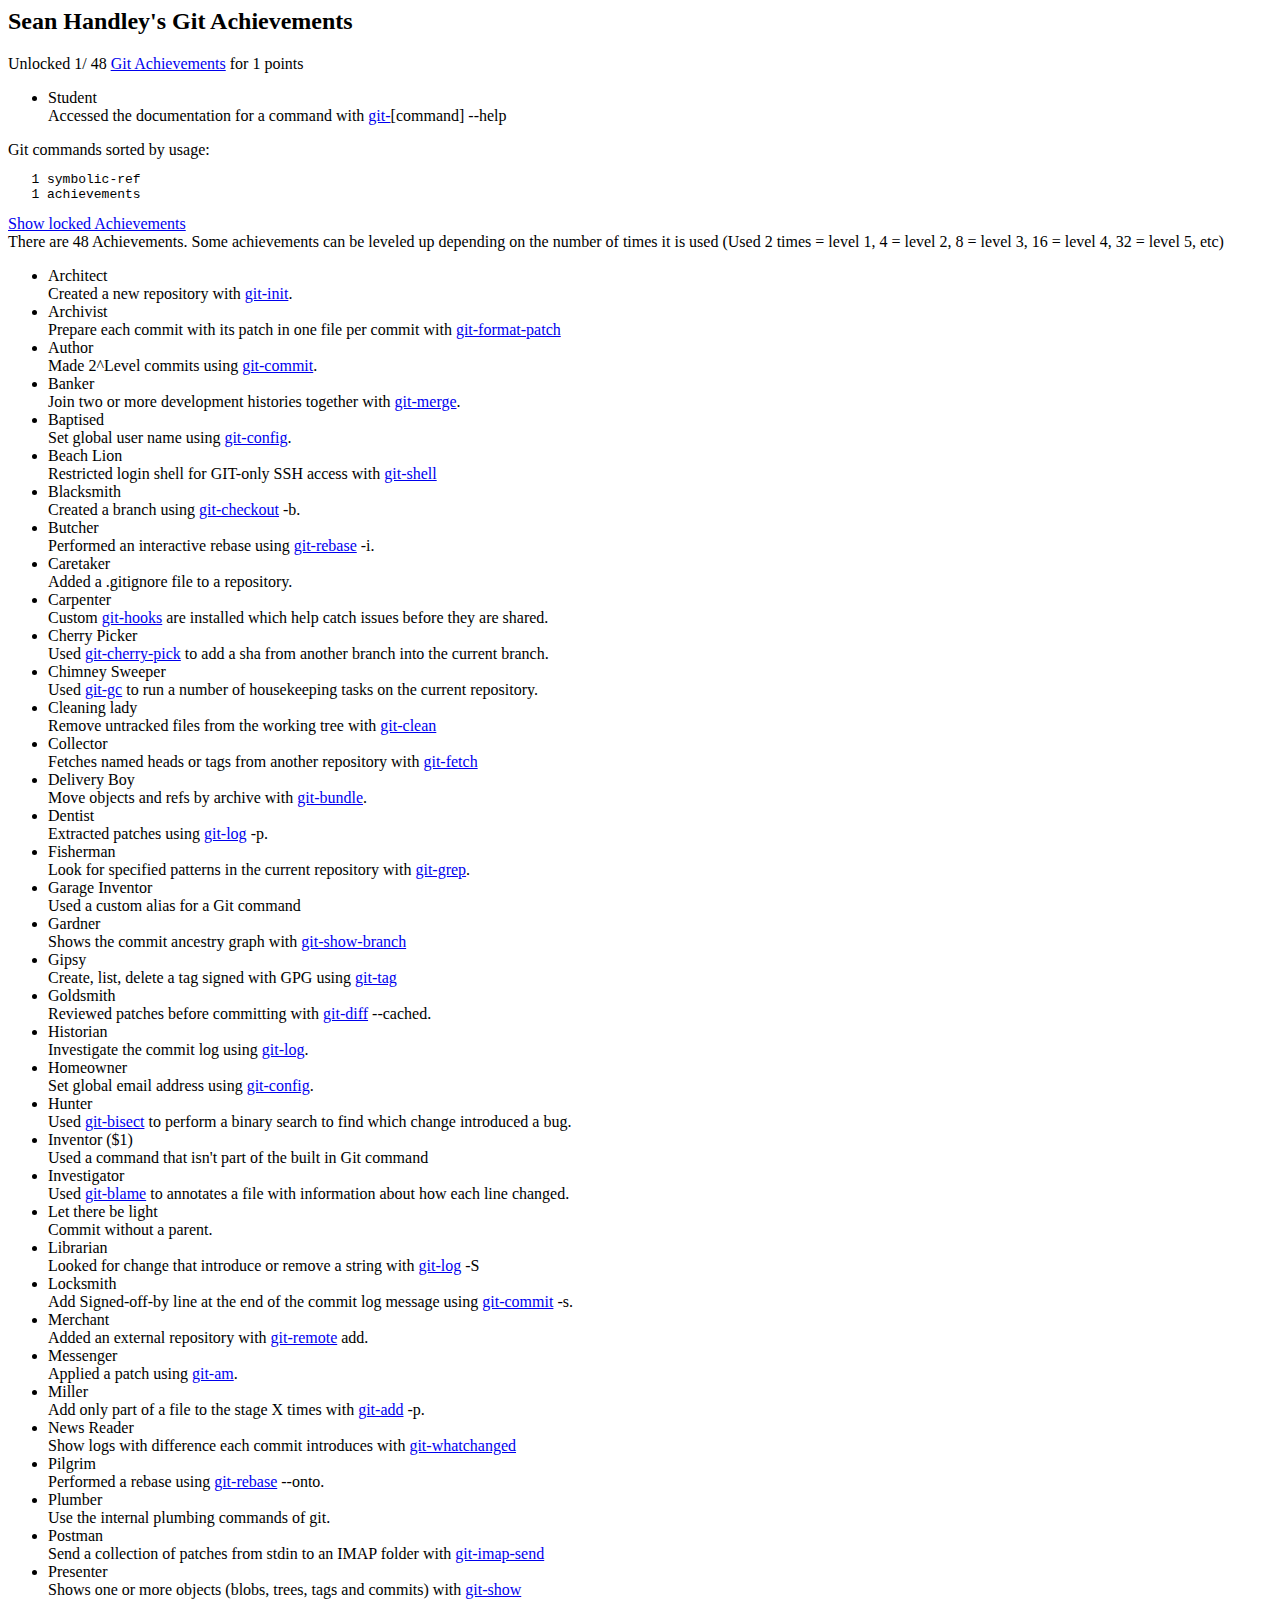
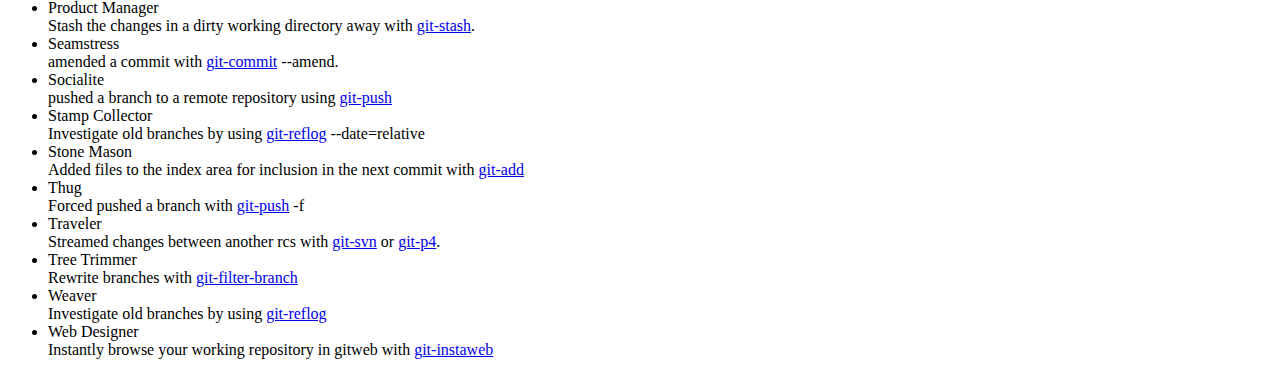
==== index.html @ 4758c809 "New achievement Student" ====
<!DOCTYPE html PUBLIC -//W3C//DTD XHTML 1.0 Transitional//EN http://www.w3.org/TR/xhtml1/DTD/xhtml1-transitional.dtd> 
<html xmlns=http://www.w3.org/1999/xhtml>
<head>
<title>Sean Handley's Git Achievements</title>
<link rel="alternate" type="application/rss+xml" title"rss feed" href="index.rss"/>
<link rel="stylesheet" type="text/css" href="style.css"/>
</head>
<body>

<h2>Sean Handley's Git Achievements</h2>
Unlocked        1/      48 <a href="http://github.com/icefox/git-achievements">Git Achievements</a> for 1 points<br>
<ul>
<li><div class="title">Student</div>  <div class="info">Accessed the documentation for a command with <a href="http://www.kernel.org/pub/software/scm/git/docs/git-.html">git-</a>[command] --help</div></li>
</ul>
Git commands sorted by usage:
<pre style="text-align: left">
   1 symbolic-ref
   1 achievements
</pre>
<script type="text/javascript">
function showLocked() {
    document.getElementById('locked').style.visibility = 'visible';
    document.getElementById('showlocked').style.visibility = 'hidden';
}
</script>
<a id="showlocked" href="javascript:showLocked()" >Show locked Achievements</a>
<div id="locked">
There are       48 Achievements. Some achievements can be leveled up depending on the number of times it is used (Used 2 times = level 1, 4 = level 2, 8 = level 3, 16 = level 4, 32 = level 5, etc)
<ul>
<li><div class="title">Architect</div><div class="info">Created a new repository with <a href="http://www.kernel.org/pub/software/scm/git/docs/git-init.html">git-init</a>.</div></li>
<li><div class="title">Archivist</div><div class="info">Prepare each commit with its patch in one file per commit with <a href="http://www.kernel.org/pub/software/scm/git/docs/git-format-patch.html">git-format-patch</a></div></li>
<li><div class="title">Author</div><div class="info">Made 2^Level commits using <a href="http://www.kernel.org/pub/software/scm/git/docs/git-commit.html">git-commit</a>.</div></li>
<li><div class="title">Banker</div><div class="info">Join two or more development histories together with <a href="http://www.kernel.org/pub/software/scm/git/docs/git-merge.html">git-merge</a>.</div></li>
<li><div class="title">Baptised</div><div class="info">Set global user name using <a href="http://www.kernel.org/pub/software/scm/git/docs/git-config.html">git-config</a>.</div></li>
<li><div class="title">Beach Lion</div><div class="info">Restricted login shell for GIT-only SSH access with <a href="http://www.kernel.org/pub/software/scm/git/docs/git-shell.html">git-shell</a></div></li>
<li><div class="title">Blacksmith</div><div class="info">Created a branch using <a href="http://www.kernel.org/pub/software/scm/git/docs/git-checkout.html">git-checkout</a> -b.</div></li>
<li><div class="title">Butcher</div><div class="info">Performed an interactive rebase using <a href="http://www.kernel.org/pub/software/scm/git/docs/git-rebase.html">git-rebase</a> -i.</div></li>
<li><div class="title">Caretaker</div><div class="info">Added a .gitignore file to a repository.</div></li>
<li><div class="title">Carpenter</div><div class="info">Custom <a href="http://www.kernel.org/pub/software/scm/git/docs/githooks.html">git-hooks</a> are installed which help catch issues before they are shared.</div></li>
<li><div class="title">Cherry Picker</div><div class="info">Used <a href="http://www.kernel.org/pub/software/scm/git/docs/git-cherry-pick.html">git-cherry-pick</a> to add a sha from another branch into the current branch.</div></li>
<li><div class="title">Chimney Sweeper</div><div class="info">Used <a href="http://www.kernel.org/pub/software/scm/git/docs/git-gc.html">git-gc</a> to run a number of housekeeping tasks on the current repository.</div></li>
<li><div class="title">Cleaning lady</div><div class="info">Remove untracked files from the working tree with <a href="http://www.kernel.org/pub/software/scm/git/docs/git-clean.html">git-clean</a></div></li>
<li><div class="title">Collector</div><div class="info">Fetches named heads or tags from another repository with <a href="http://www.kernel.org/pub/software/scm/git/docs/git-fetch.html">git-fetch</a></div></li>
<li><div class="title">Delivery Boy</div><div class="info">Move objects and refs by archive with <a href="http://www.kernel.org/pub/software/scm/git/docs/git-bundle.html">git-bundle</a>.</div></li>
<li><div class="title">Dentist</div><div class="info">Extracted patches using <a href="http://www.kernel.org/pub/software/scm/git/docs/git-log.html">git-log</a> -p.</div></li>
<li><div class="title">Fisherman</div><div class="info">Look for specified patterns in the current repository with <a href="http://www.kernel.org/pub/software/scm/git/docs/git-grep.html">git-grep</a>.</div></li>
<li><div class="title">Garage Inventor</div><div class="info">Used a custom alias for a Git command</div></li>
<li><div class="title">Gardner</div><div class="info">Shows the commit ancestry graph with <a href="http://www.kernel.org/pub/software/scm/git/docs/git-show-branch.html">git-show-branch</a></div></li>
<li><div class="title">Gipsy</div><div class="info">Create, list, delete a tag signed with GPG using <a href="http://www.kernel.org/pub/software/scm/git/docs/git-tag.html">git-tag</a></div></li>
<li><div class="title">Goldsmith</div><div class="info">Reviewed patches before committing with <a href="http://www.kernel.org/pub/software/scm/git/docs/git-diff.html">git-diff</a> --cached.</div></li>
<li><div class="title">Historian</div><div class="info">Investigate the commit log using <a href="http://www.kernel.org/pub/software/scm/git/docs/git-log.html">git-log</a>.</div></li>
<li><div class="title">Homeowner</div><div class="info">Set global email address using <a href="http://www.kernel.org/pub/software/scm/git/docs/git-config.html">git-config</a>.</div></li>
<li><div class="title">Hunter</div><div class="info">Used <a href="http://www.kernel.org/pub/software/scm/git/docs/git-bisect.html">git-bisect</a> to perform a binary search to find which change introduced a bug.</div></li>
<li><div class="title">Inventor ($1)</div><div class="info">Used a command that isn't part of the built in Git command</div></li>
<li><div class="title">Investigator</div><div class="info">Used <a href="http://www.kernel.org/pub/software/scm/git/docs/git-blame.html">git-blame</a> to annotates a file with information about how each line changed.</div></li>
<li><div class="title">Let there be light</div><div class="info">Commit without a parent.</div></li>
<li><div class="title">Librarian</div><div class="info">Looked for change that introduce or remove a string with <a href="http://www.kernel.org/pub/software/scm/git/docs/git-log.html">git-log</a> -S</div></li>
<li><div class="title">Locksmith</div><div class="info">Add Signed-off-by line at the end of the commit log message using <a href="http://www.kernel.org/pub/software/scm/git/docs/git-commit.html">git-commit</a> -s.</div></li>
<li><div class="title">Merchant</div><div class="info">Added an external repository with <a href="http://www.kernel.org/pub/software/scm/git/docs/git-remote.html">git-remote</a> add.</div></li>
<li><div class="title">Messenger</div><div class="info">Applied a patch using <a href="http://www.kernel.org/pub/software/scm/git/docs/git-am.html">git-am</a>.</div></li>
<li><div class="title">Miller</div><div class="info">Add only part of a file to the stage X times with <a href="http://www.kernel.org/pub/software/scm/git/docs/git-add.html">git-add</a> -p.</div></li>
<li><div class="title">News Reader</div><div class="info">Show logs with difference each commit introduces with <a href="http://www.kernel.org/pub/software/scm/git/docs/git-whatchanged.html">git-whatchanged</a></div></li>
<li><div class="title">Pilgrim</div><div class="info">Performed a rebase using <a href="http://www.kernel.org/pub/software/scm/git/docs/git-rebase.html">git-rebase</a> --onto.</div></li>
<li><div class="title">Plumber</div><div class="info">Use the internal plumbing commands of git.</div></li>
<li><div class="title">Postman</div><div class="info">Send a collection of patches from stdin to an IMAP folder with <a href="http://www.kernel.org/pub/software/scm/git/docs/git-imap-send.html">git-imap-send</a></div></li>
<li><div class="title">Presenter</div><div class="info">Shows one or more objects (blobs, trees, tags and commits) with <a href="http://www.kernel.org/pub/software/scm/git/docs/git-show.html">git-show</a></div></li>
<li><div class="title">Product Manager</div><div class="info">Stash the changes in a dirty working directory away with <a href="http://www.kernel.org/pub/software/scm/git/docs/git-stash.html">git-stash</a>.</div></li>
<li><div class="title">Seamstress</div><div class="info">amended a commit with <a href="http://www.kernel.org/pub/software/scm/git/docs/git-commit.html">git-commit</a> --amend.</div></li>
<li><div class="title">Socialite</div><div class="info">pushed a branch to a remote repository using <a href="http://www.kernel.org/pub/software/scm/git/docs/git-push.html">git-push</a></div></li>
<li><div class="title">Stamp Collector</div><div class="info">Investigate old branches by using <a href="http://www.kernel.org/pub/software/scm/git/docs/git-reflog.html">git-reflog</a> --date=relative</div></li>
<li><div class="title">Stone Mason</div><div class="info">Added files to the index area for inclusion in the next commit with <a href="http://www.kernel.org/pub/software/scm/git/docs/git-add.html">git-add</a></div></li>
<li><div class="title">Thug</div><div class="info">Forced pushed a branch with <a href="http://www.kernel.org/pub/software/scm/git/docs/git-push.html">git-push</a> -f</div></li>
<li><div class="title">Traveler</div><div class="info">Streamed changes between another rcs with <a href="http://www.kernel.org/pub/software/scm/git/docs/git-svn.html">git-svn</a> or <a href="http://www.kernel.org/pub/software/scm/git/docs/git-p4.html">git-p4</a>.</div></li>
<li><div class="title">Tree Trimmer</div><div class="info">Rewrite branches with <a href="http://www.kernel.org/pub/software/scm/git/docs/git-filter-branch.html">git-filter-branch</a></div></li>
<li><div class="title">Weaver</div><div class="info">Investigate old branches by using <a href="http://www.kernel.org/pub/software/scm/git/docs/git-reflog.html">git-reflog</a></div></li>
<li><div class="title">Web Designer</div><div class="info">Instantly browse your working repository in gitweb with <a href="http://www.kernel.org/pub/software/scm/git/docs/git-instaweb.html">git-instaweb</a></div></li>
</ul></div>
</body></html>
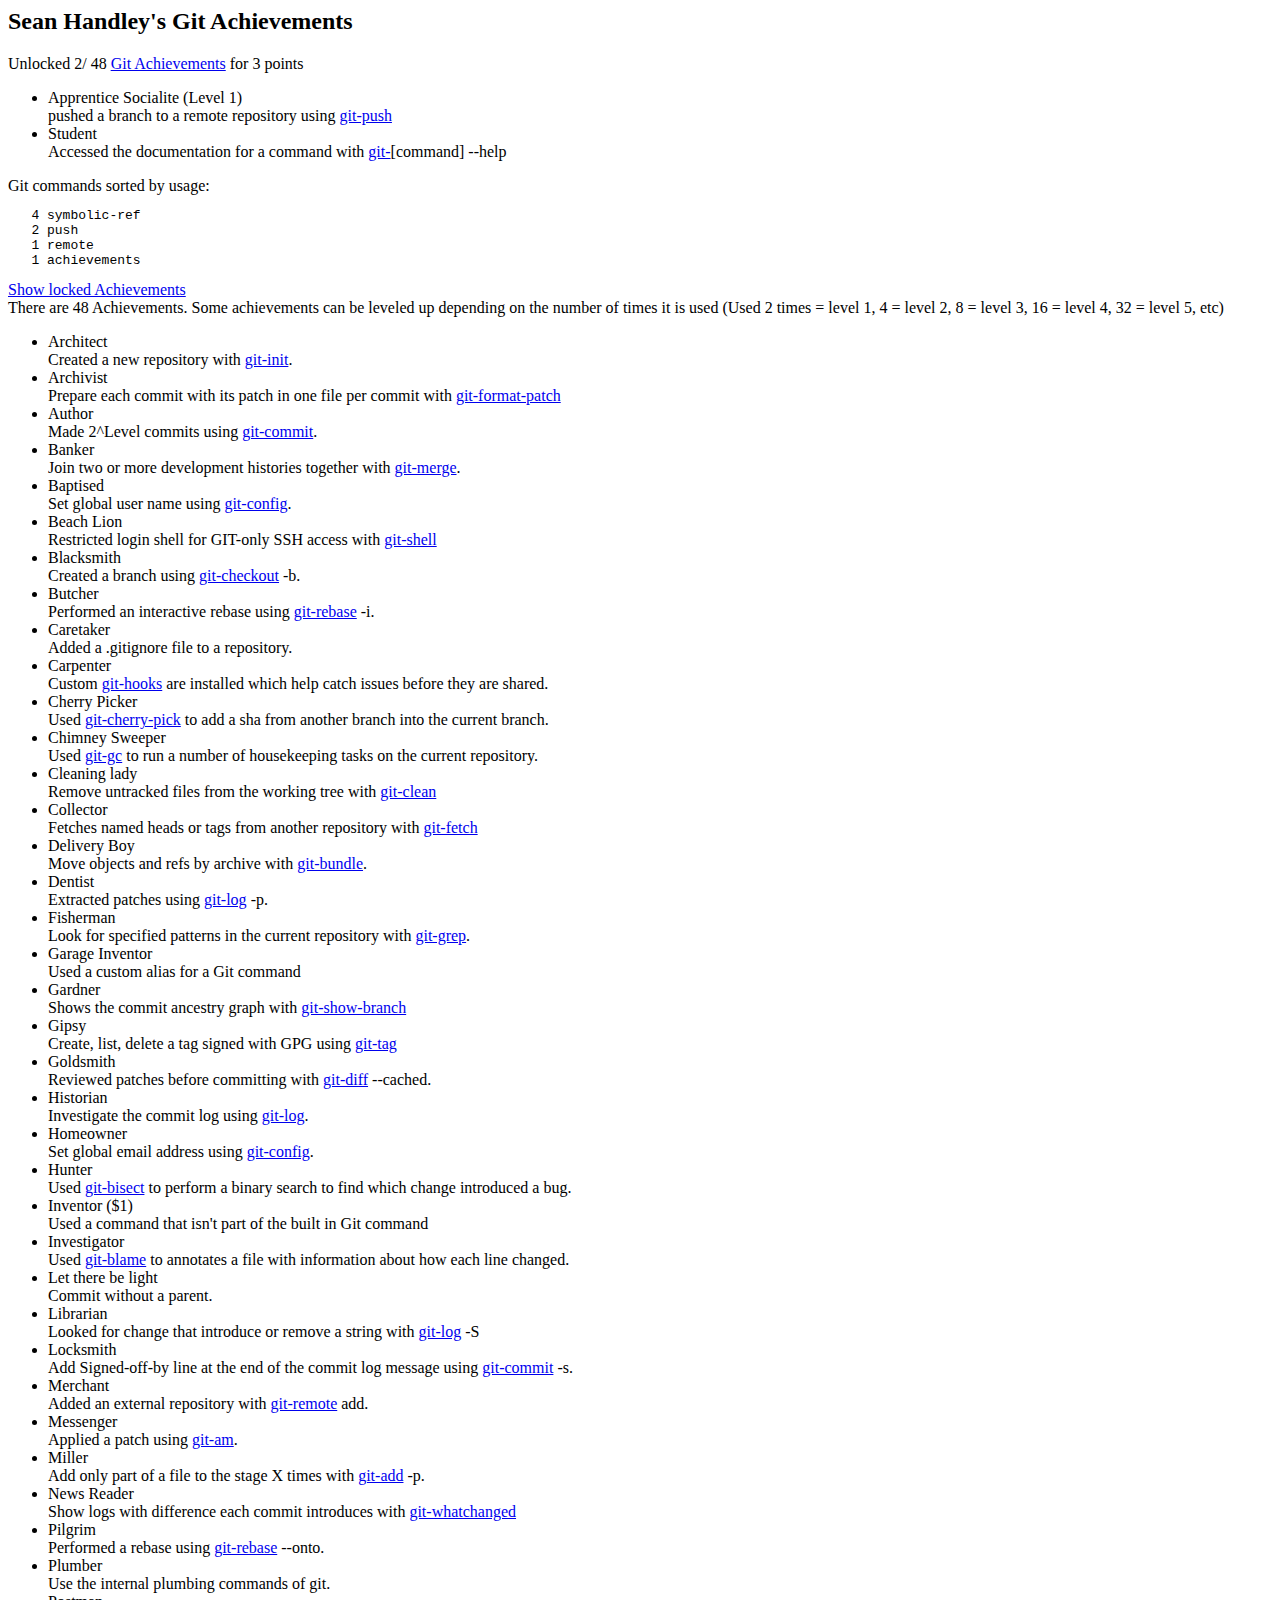
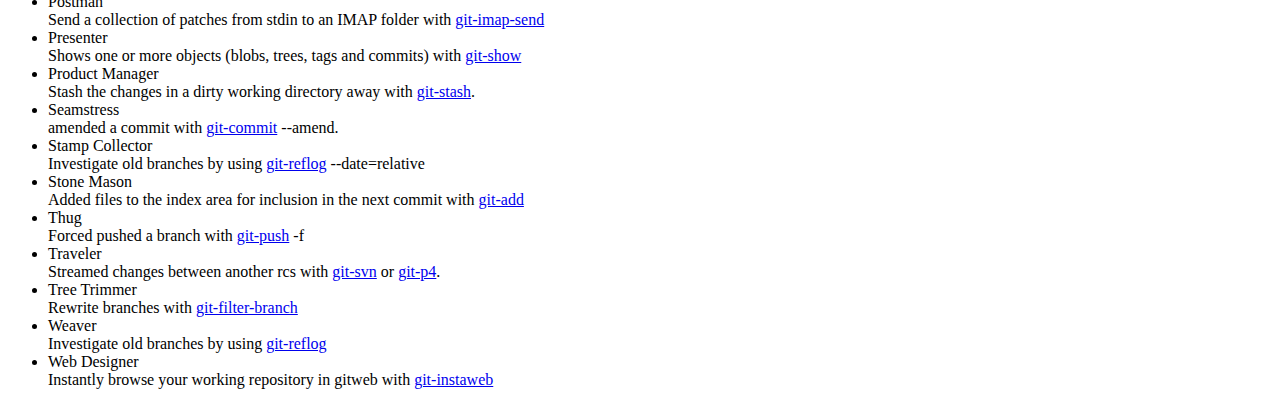
==== commit 283ea959: "New achievement Apprentice Socialite (Level 1)" ====
--- a/index.html
+++ b/index.html
@@ -9,13 +9,16 @@
 <body>
 
 <h2>Sean Handley's Git Achievements</h2>
-Unlocked        1/      48 <a href="http://github.com/icefox/git-achievements">Git Achievements</a> for 1 points<br>
+Unlocked        2/      48 <a href="http://github.com/icefox/git-achievements">Git Achievements</a> for 3 points<br>
 <ul>
+<li><div class="title">Apprentice Socialite (Level 1)</div>  <div class="info">pushed a branch to a remote repository using <a href="http://www.kernel.org/pub/software/scm/git/docs/git-push.html">git-push</a></div></li>
 <li><div class="title">Student</div>  <div class="info">Accessed the documentation for a command with <a href="http://www.kernel.org/pub/software/scm/git/docs/git-.html">git-</a>[command] --help</div></li>
 </ul>
 Git commands sorted by usage:
 <pre style="text-align: left">
-   1 symbolic-ref
+   4 symbolic-ref
+   2 push
+   1 remote
    1 achievements
 </pre>
 <script type="text/javascript">
@@ -67,7 +70,6 @@
 <li><div class="title">Presenter</div><div class="info">Shows one or more objects (blobs, trees, tags and commits) with <a href="http://www.kernel.org/pub/software/scm/git/docs/git-show.html">git-show</a></div></li>
 <li><div class="title">Product Manager</div><div class="info">Stash the changes in a dirty working directory away with <a href="http://www.kernel.org/pub/software/scm/git/docs/git-stash.html">git-stash</a>.</div></li>
 <li><div class="title">Seamstress</div><div class="info">amended a commit with <a href="http://www.kernel.org/pub/software/scm/git/docs/git-commit.html">git-commit</a> --amend.</div></li>
-<li><div class="title">Socialite</div><div class="info">pushed a branch to a remote repository using <a href="http://www.kernel.org/pub/software/scm/git/docs/git-push.html">git-push</a></div></li>
 <li><div class="title">Stamp Collector</div><div class="info">Investigate old branches by using <a href="http://www.kernel.org/pub/software/scm/git/docs/git-reflog.html">git-reflog</a> --date=relative</div></li>
 <li><div class="title">Stone Mason</div><div class="info">Added files to the index area for inclusion in the next commit with <a href="http://www.kernel.org/pub/software/scm/git/docs/git-add.html">git-add</a></div></li>
 <li><div class="title">Thug</div><div class="info">Forced pushed a branch with <a href="http://www.kernel.org/pub/software/scm/git/docs/git-push.html">git-push</a> -f</div></li>
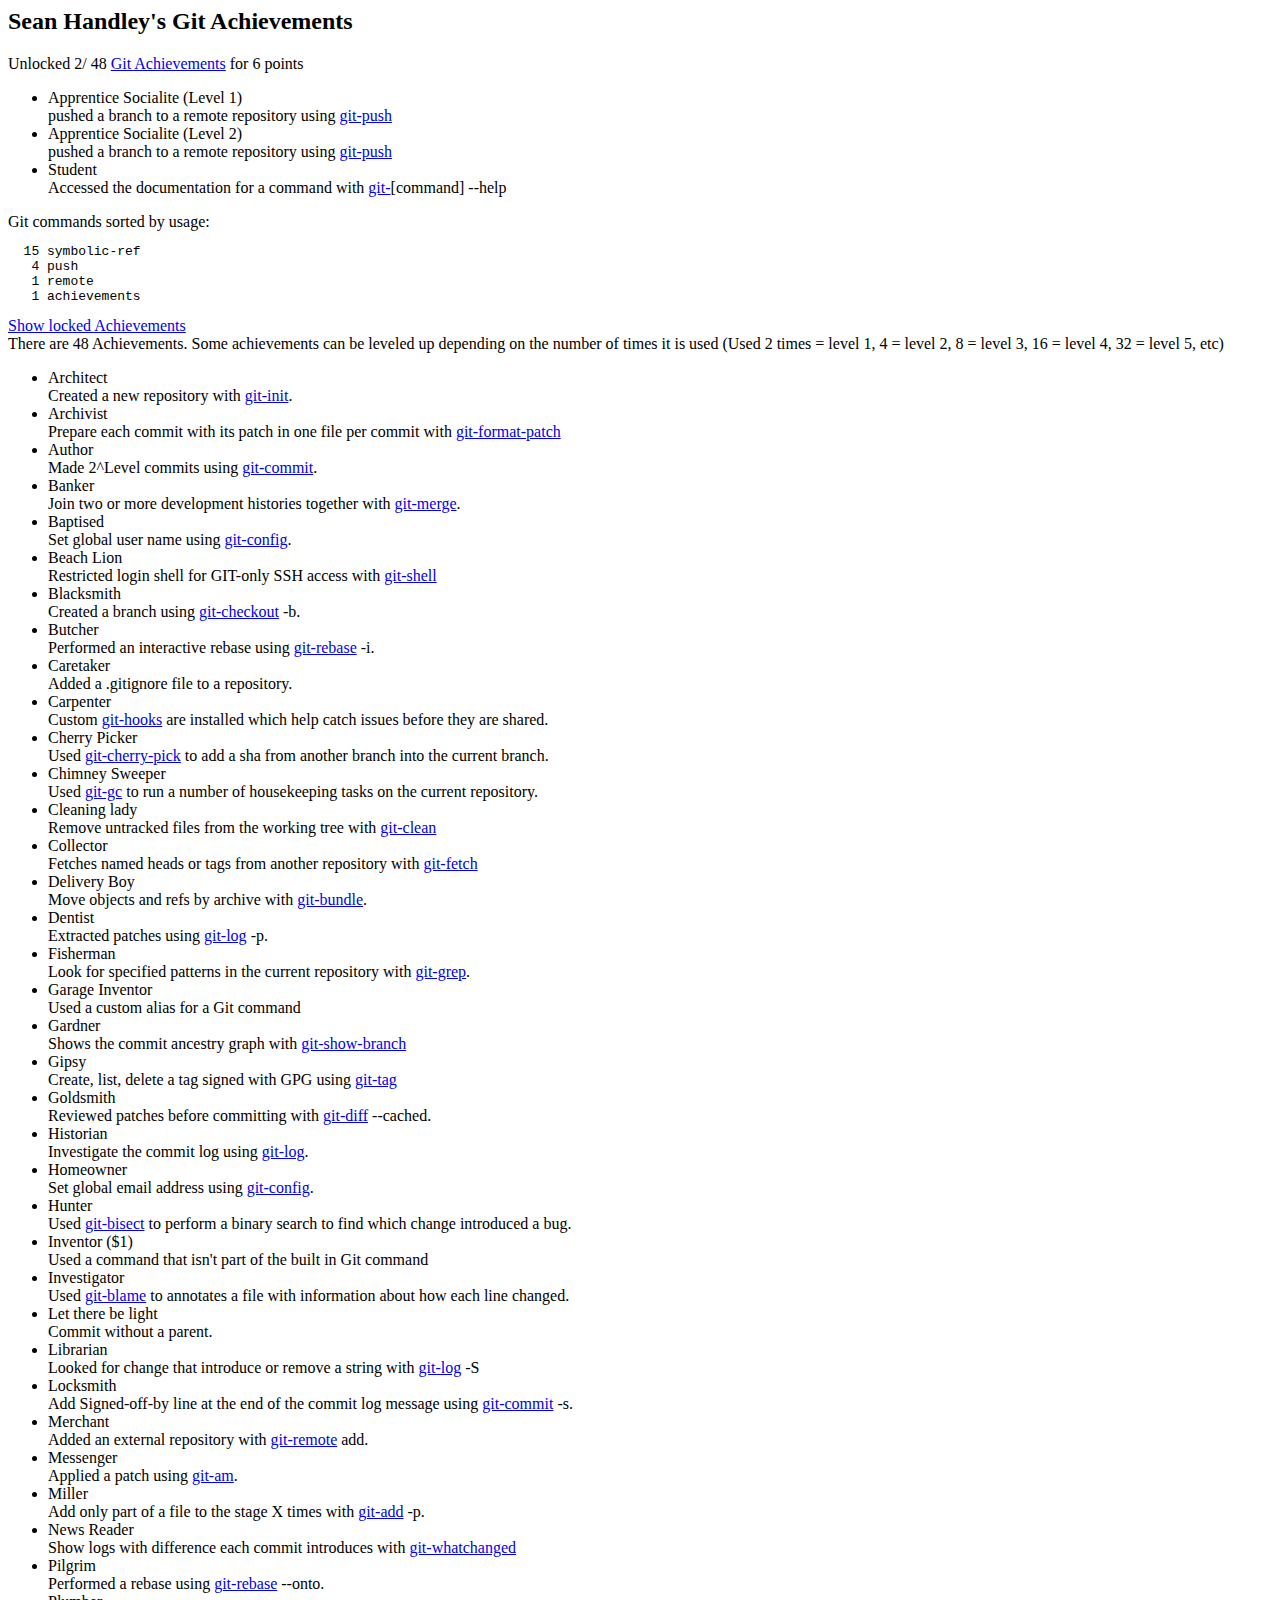
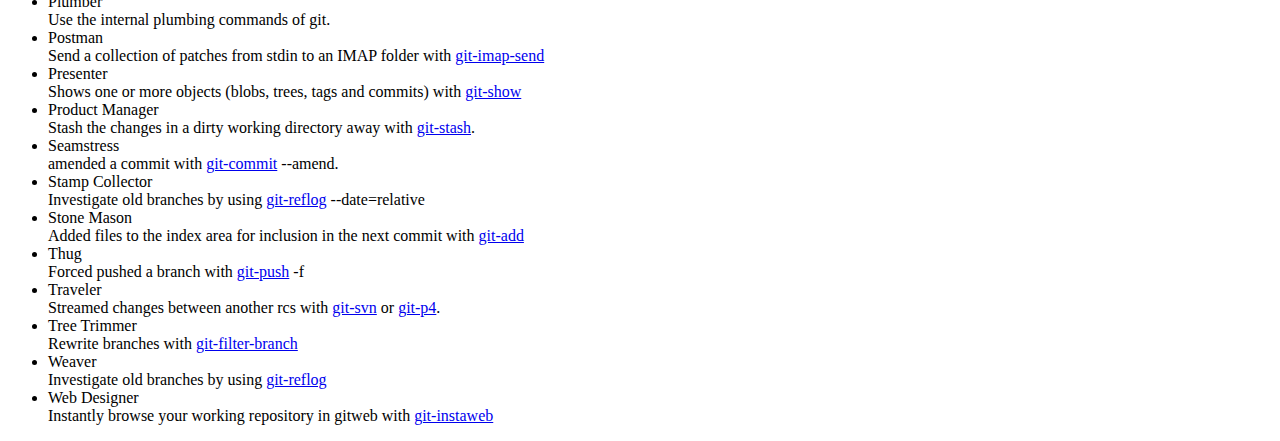
==== commit dda23f57: "New achievement Apprentice Socialite (Level 2)" ====
--- a/index.html
+++ b/index.html
@@ -9,15 +9,16 @@
 <body>
 
 <h2>Sean Handley's Git Achievements</h2>
-Unlocked        2/      48 <a href="http://github.com/icefox/git-achievements">Git Achievements</a> for 3 points<br>
+Unlocked        2/      48 <a href="http://github.com/icefox/git-achievements">Git Achievements</a> for 6 points<br>
 <ul>
 <li><div class="title">Apprentice Socialite (Level 1)</div>  <div class="info">pushed a branch to a remote repository using <a href="http://www.kernel.org/pub/software/scm/git/docs/git-push.html">git-push</a></div></li>
+<li><div class="title">Apprentice Socialite (Level 2)</div>  <div class="info">pushed a branch to a remote repository using <a href="http://www.kernel.org/pub/software/scm/git/docs/git-push.html">git-push</a></div></li>
 <li><div class="title">Student</div>  <div class="info">Accessed the documentation for a command with <a href="http://www.kernel.org/pub/software/scm/git/docs/git-.html">git-</a>[command] --help</div></li>
 </ul>
 Git commands sorted by usage:
 <pre style="text-align: left">
-   4 symbolic-ref
-   2 push
+  15 symbolic-ref
+   4 push
    1 remote
    1 achievements
 </pre>
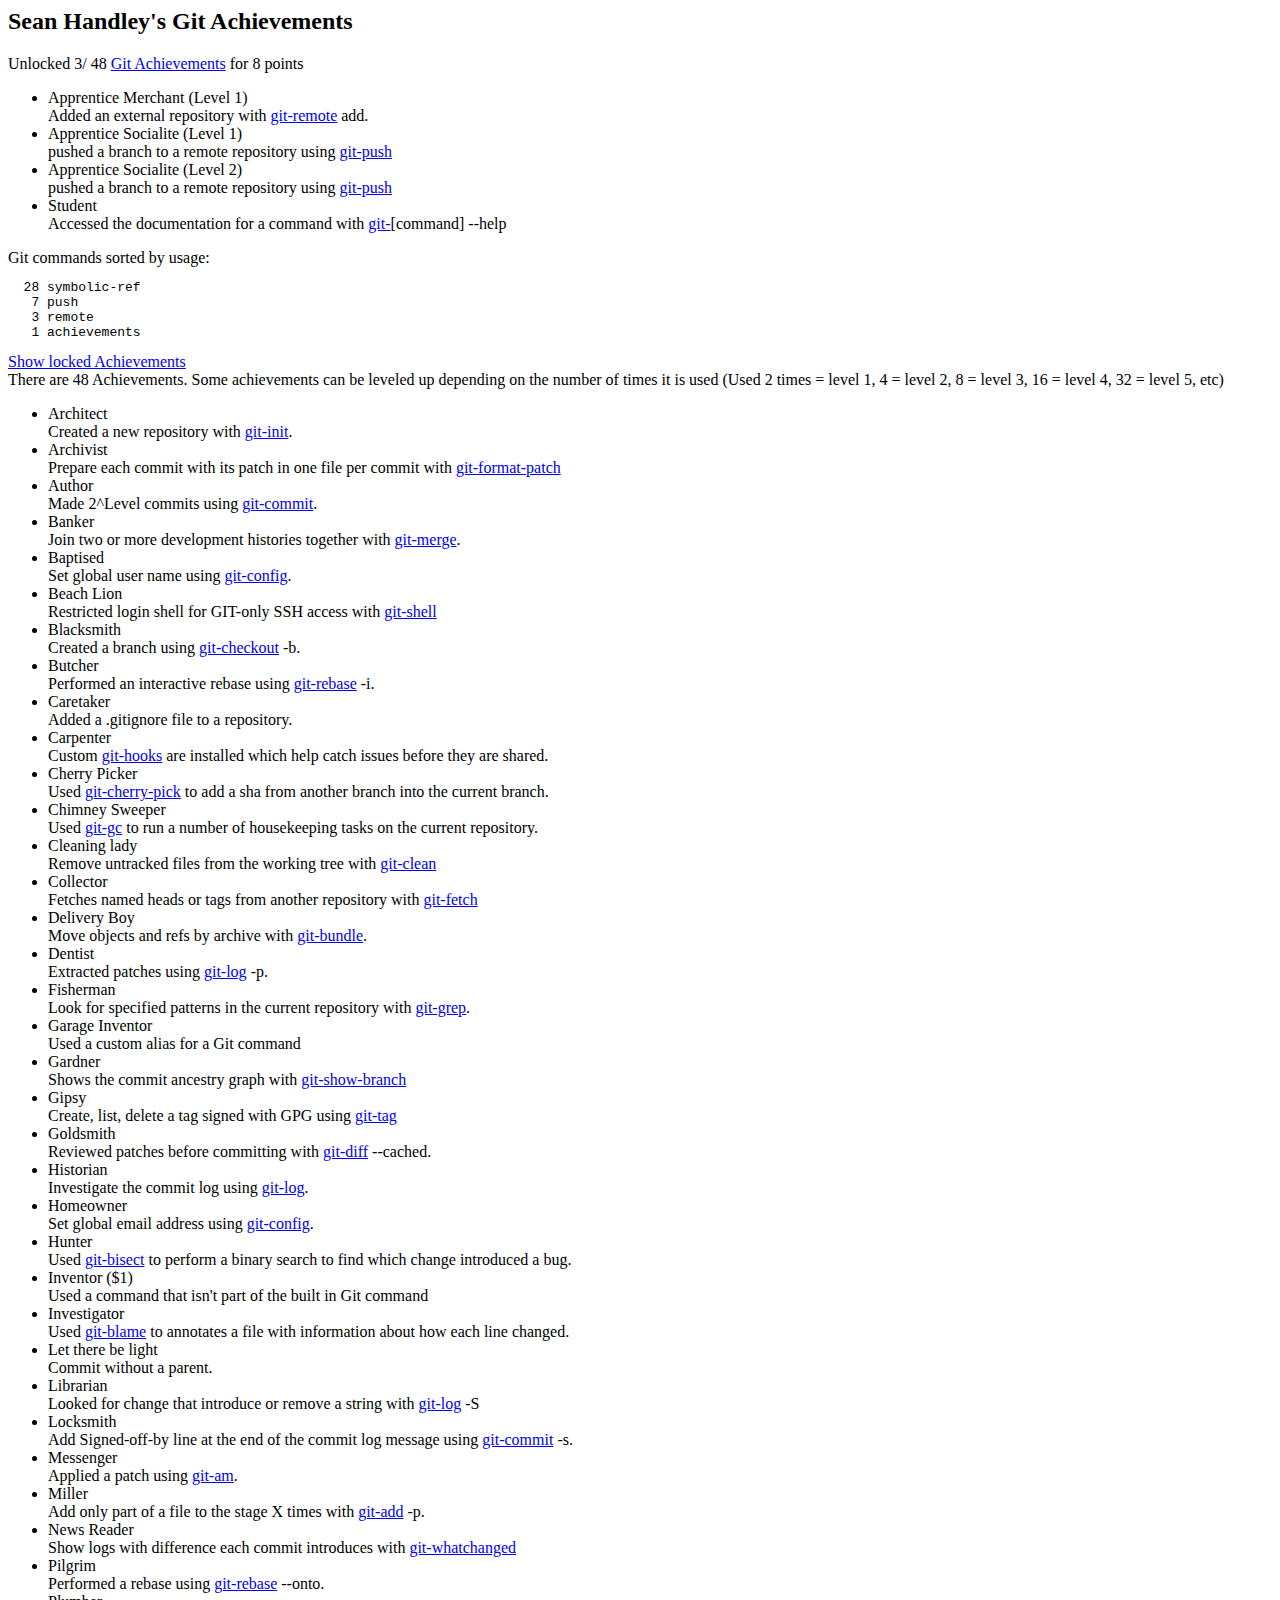
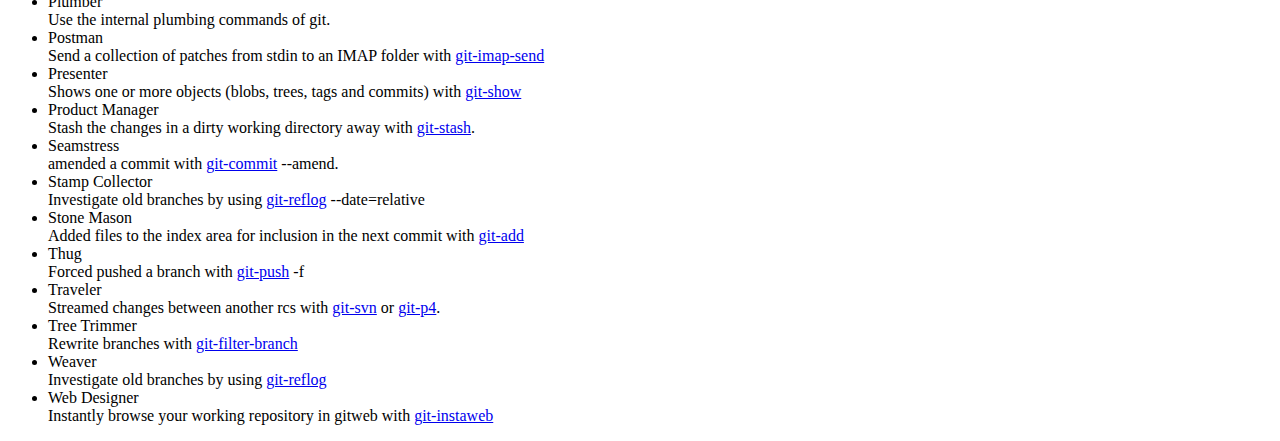
==== commit d855a5ba: "New achievement Apprentice Merchant (Level 1)" ====
--- a/index.html
+++ b/index.html
@@ -9,17 +9,18 @@
 <body>
 
 <h2>Sean Handley's Git Achievements</h2>
-Unlocked        2/      48 <a href="http://github.com/icefox/git-achievements">Git Achievements</a> for 6 points<br>
+Unlocked        3/      48 <a href="http://github.com/icefox/git-achievements">Git Achievements</a> for 8 points<br>
 <ul>
+<li><div class="title">Apprentice Merchant (Level 1)</div>  <div class="info">Added an external repository with <a href="http://www.kernel.org/pub/software/scm/git/docs/git-remote.html">git-remote</a> add.</div></li>
 <li><div class="title">Apprentice Socialite (Level 1)</div>  <div class="info">pushed a branch to a remote repository using <a href="http://www.kernel.org/pub/software/scm/git/docs/git-push.html">git-push</a></div></li>
 <li><div class="title">Apprentice Socialite (Level 2)</div>  <div class="info">pushed a branch to a remote repository using <a href="http://www.kernel.org/pub/software/scm/git/docs/git-push.html">git-push</a></div></li>
 <li><div class="title">Student</div>  <div class="info">Accessed the documentation for a command with <a href="http://www.kernel.org/pub/software/scm/git/docs/git-.html">git-</a>[command] --help</div></li>
 </ul>
 Git commands sorted by usage:
 <pre style="text-align: left">
-  15 symbolic-ref
-   4 push
-   1 remote
+  28 symbolic-ref
+   7 push
+   3 remote
    1 achievements
 </pre>
 <script type="text/javascript">
@@ -61,7 +62,6 @@
 <li><div class="title">Let there be light</div><div class="info">Commit without a parent.</div></li>
 <li><div class="title">Librarian</div><div class="info">Looked for change that introduce or remove a string with <a href="http://www.kernel.org/pub/software/scm/git/docs/git-log.html">git-log</a> -S</div></li>
 <li><div class="title">Locksmith</div><div class="info">Add Signed-off-by line at the end of the commit log message using <a href="http://www.kernel.org/pub/software/scm/git/docs/git-commit.html">git-commit</a> -s.</div></li>
-<li><div class="title">Merchant</div><div class="info">Added an external repository with <a href="http://www.kernel.org/pub/software/scm/git/docs/git-remote.html">git-remote</a> add.</div></li>
 <li><div class="title">Messenger</div><div class="info">Applied a patch using <a href="http://www.kernel.org/pub/software/scm/git/docs/git-am.html">git-am</a>.</div></li>
 <li><div class="title">Miller</div><div class="info">Add only part of a file to the stage X times with <a href="http://www.kernel.org/pub/software/scm/git/docs/git-add.html">git-add</a> -p.</div></li>
 <li><div class="title">News Reader</div><div class="info">Show logs with difference each commit introduces with <a href="http://www.kernel.org/pub/software/scm/git/docs/git-whatchanged.html">git-whatchanged</a></div></li>
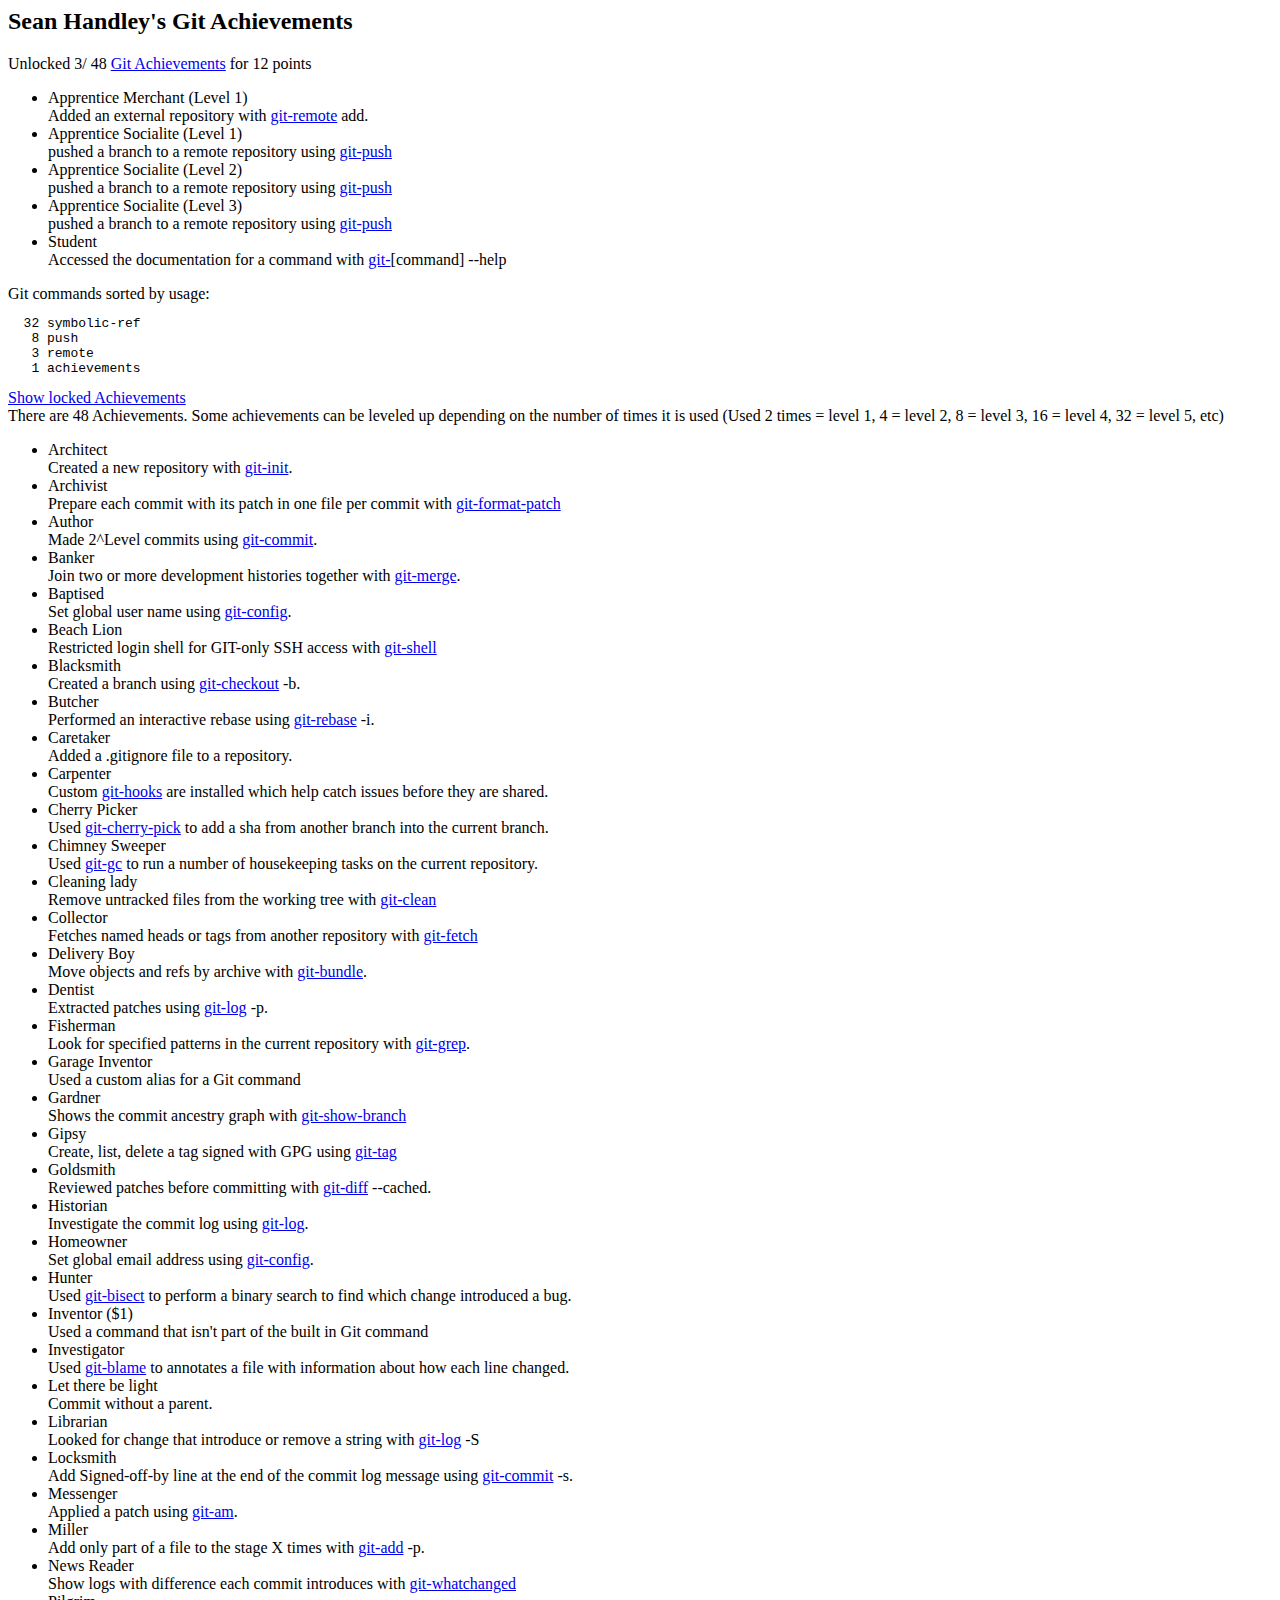
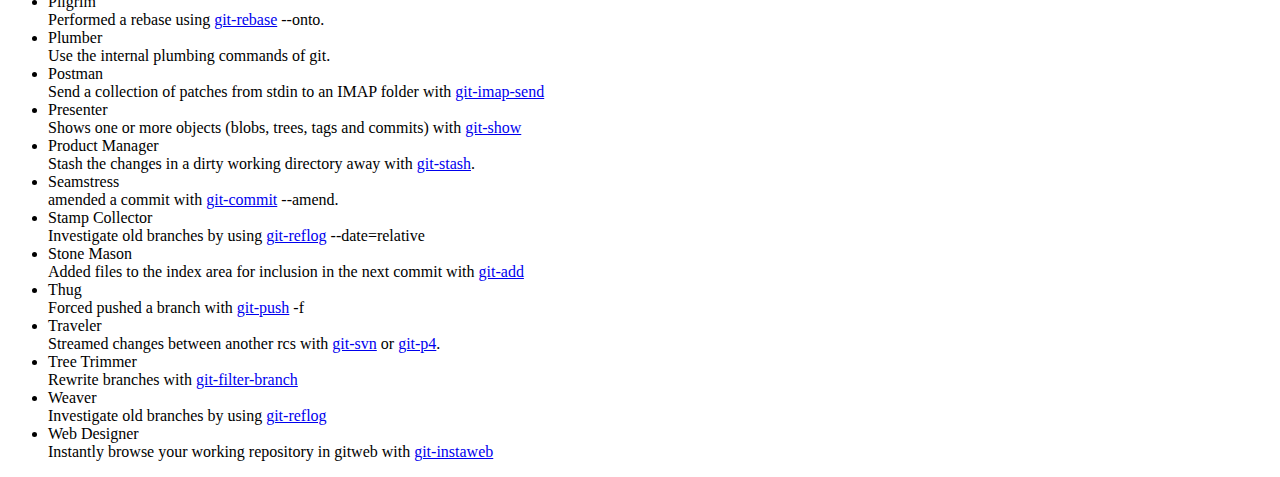
==== commit 9e7aa54b: "New achievement Apprentice Socialite (Level 3)" ====
--- a/index.html
+++ b/index.html
@@ -9,17 +9,18 @@
 <body>
 
 <h2>Sean Handley's Git Achievements</h2>
-Unlocked        3/      48 <a href="http://github.com/icefox/git-achievements">Git Achievements</a> for 8 points<br>
+Unlocked        3/      48 <a href="http://github.com/icefox/git-achievements">Git Achievements</a> for 12 points<br>
 <ul>
 <li><div class="title">Apprentice Merchant (Level 1)</div>  <div class="info">Added an external repository with <a href="http://www.kernel.org/pub/software/scm/git/docs/git-remote.html">git-remote</a> add.</div></li>
 <li><div class="title">Apprentice Socialite (Level 1)</div>  <div class="info">pushed a branch to a remote repository using <a href="http://www.kernel.org/pub/software/scm/git/docs/git-push.html">git-push</a></div></li>
 <li><div class="title">Apprentice Socialite (Level 2)</div>  <div class="info">pushed a branch to a remote repository using <a href="http://www.kernel.org/pub/software/scm/git/docs/git-push.html">git-push</a></div></li>
+<li><div class="title">Apprentice Socialite (Level 3)</div>  <div class="info">pushed a branch to a remote repository using <a href="http://www.kernel.org/pub/software/scm/git/docs/git-push.html">git-push</a></div></li>
 <li><div class="title">Student</div>  <div class="info">Accessed the documentation for a command with <a href="http://www.kernel.org/pub/software/scm/git/docs/git-.html">git-</a>[command] --help</div></li>
 </ul>
 Git commands sorted by usage:
 <pre style="text-align: left">
-  28 symbolic-ref
-   7 push
+  32 symbolic-ref
+   8 push
    3 remote
    1 achievements
 </pre>
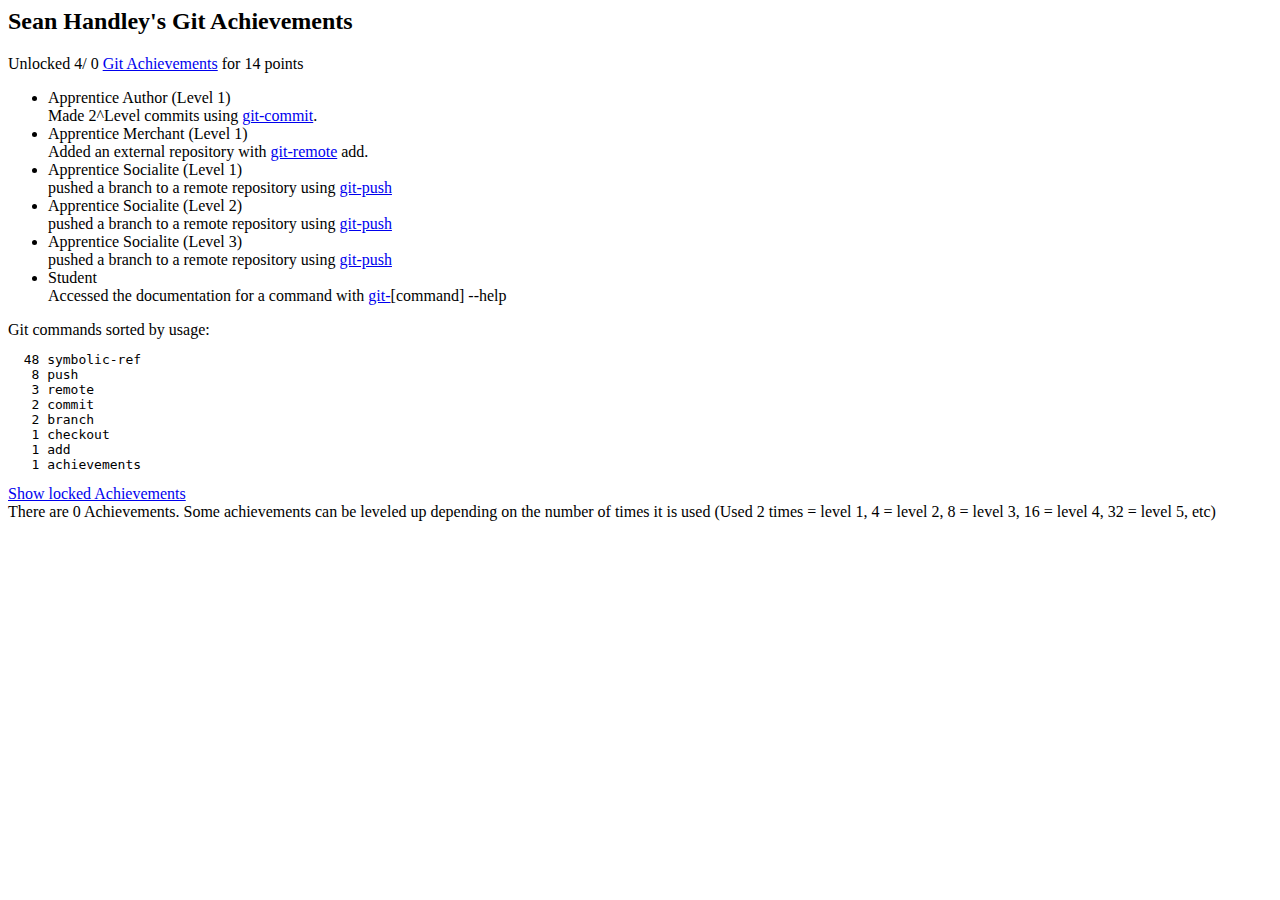
==== commit caadf676: "New achievement Apprentice Author (Level 1)" ====
--- a/index.html
+++ b/index.html
@@ -9,8 +9,9 @@
 <body>
 
 <h2>Sean Handley's Git Achievements</h2>
-Unlocked        3/      48 <a href="http://github.com/icefox/git-achievements">Git Achievements</a> for 12 points<br>
+Unlocked        4/       0 <a href="http://github.com/icefox/git-achievements">Git Achievements</a> for 14 points<br>
 <ul>
+<li><div class="title">Apprentice Author (Level 1)</div>  <div class="info">Made 2^Level commits using <a href="http://www.kernel.org/pub/software/scm/git/docs/git-commit.html">git-commit</a>.</div></li>
 <li><div class="title">Apprentice Merchant (Level 1)</div>  <div class="info">Added an external repository with <a href="http://www.kernel.org/pub/software/scm/git/docs/git-remote.html">git-remote</a> add.</div></li>
 <li><div class="title">Apprentice Socialite (Level 1)</div>  <div class="info">pushed a branch to a remote repository using <a href="http://www.kernel.org/pub/software/scm/git/docs/git-push.html">git-push</a></div></li>
 <li><div class="title">Apprentice Socialite (Level 2)</div>  <div class="info">pushed a branch to a remote repository using <a href="http://www.kernel.org/pub/software/scm/git/docs/git-push.html">git-push</a></div></li>
@@ -19,9 +20,13 @@
 </ul>
 Git commands sorted by usage:
 <pre style="text-align: left">
-  32 symbolic-ref
+  48 symbolic-ref
    8 push
    3 remote
+   2 commit
+   2 branch
+   1 checkout
+   1 add
    1 achievements
 </pre>
 <script type="text/javascript">
@@ -32,52 +37,7 @@
 </script>
 <a id="showlocked" href="javascript:showLocked()" >Show locked Achievements</a>
 <div id="locked">
-There are       48 Achievements. Some achievements can be leveled up depending on the number of times it is used (Used 2 times = level 1, 4 = level 2, 8 = level 3, 16 = level 4, 32 = level 5, etc)
+There are        0 Achievements. Some achievements can be leveled up depending on the number of times it is used (Used 2 times = level 1, 4 = level 2, 8 = level 3, 16 = level 4, 32 = level 5, etc)
 <ul>
-<li><div class="title">Architect</div><div class="info">Created a new repository with <a href="http://www.kernel.org/pub/software/scm/git/docs/git-init.html">git-init</a>.</div></li>
-<li><div class="title">Archivist</div><div class="info">Prepare each commit with its patch in one file per commit with <a href="http://www.kernel.org/pub/software/scm/git/docs/git-format-patch.html">git-format-patch</a></div></li>
-<li><div class="title">Author</div><div class="info">Made 2^Level commits using <a href="http://www.kernel.org/pub/software/scm/git/docs/git-commit.html">git-commit</a>.</div></li>
-<li><div class="title">Banker</div><div class="info">Join two or more development histories together with <a href="http://www.kernel.org/pub/software/scm/git/docs/git-merge.html">git-merge</a>.</div></li>
-<li><div class="title">Baptised</div><div class="info">Set global user name using <a href="http://www.kernel.org/pub/software/scm/git/docs/git-config.html">git-config</a>.</div></li>
-<li><div class="title">Beach Lion</div><div class="info">Restricted login shell for GIT-only SSH access with <a href="http://www.kernel.org/pub/software/scm/git/docs/git-shell.html">git-shell</a></div></li>
-<li><div class="title">Blacksmith</div><div class="info">Created a branch using <a href="http://www.kernel.org/pub/software/scm/git/docs/git-checkout.html">git-checkout</a> -b.</div></li>
-<li><div class="title">Butcher</div><div class="info">Performed an interactive rebase using <a href="http://www.kernel.org/pub/software/scm/git/docs/git-rebase.html">git-rebase</a> -i.</div></li>
-<li><div class="title">Caretaker</div><div class="info">Added a .gitignore file to a repository.</div></li>
-<li><div class="title">Carpenter</div><div class="info">Custom <a href="http://www.kernel.org/pub/software/scm/git/docs/githooks.html">git-hooks</a> are installed which help catch issues before they are shared.</div></li>
-<li><div class="title">Cherry Picker</div><div class="info">Used <a href="http://www.kernel.org/pub/software/scm/git/docs/git-cherry-pick.html">git-cherry-pick</a> to add a sha from another branch into the current branch.</div></li>
-<li><div class="title">Chimney Sweeper</div><div class="info">Used <a href="http://www.kernel.org/pub/software/scm/git/docs/git-gc.html">git-gc</a> to run a number of housekeeping tasks on the current repository.</div></li>
-<li><div class="title">Cleaning lady</div><div class="info">Remove untracked files from the working tree with <a href="http://www.kernel.org/pub/software/scm/git/docs/git-clean.html">git-clean</a></div></li>
-<li><div class="title">Collector</div><div class="info">Fetches named heads or tags from another repository with <a href="http://www.kernel.org/pub/software/scm/git/docs/git-fetch.html">git-fetch</a></div></li>
-<li><div class="title">Delivery Boy</div><div class="info">Move objects and refs by archive with <a href="http://www.kernel.org/pub/software/scm/git/docs/git-bundle.html">git-bundle</a>.</div></li>
-<li><div class="title">Dentist</div><div class="info">Extracted patches using <a href="http://www.kernel.org/pub/software/scm/git/docs/git-log.html">git-log</a> -p.</div></li>
-<li><div class="title">Fisherman</div><div class="info">Look for specified patterns in the current repository with <a href="http://www.kernel.org/pub/software/scm/git/docs/git-grep.html">git-grep</a>.</div></li>
-<li><div class="title">Garage Inventor</div><div class="info">Used a custom alias for a Git command</div></li>
-<li><div class="title">Gardner</div><div class="info">Shows the commit ancestry graph with <a href="http://www.kernel.org/pub/software/scm/git/docs/git-show-branch.html">git-show-branch</a></div></li>
-<li><div class="title">Gipsy</div><div class="info">Create, list, delete a tag signed with GPG using <a href="http://www.kernel.org/pub/software/scm/git/docs/git-tag.html">git-tag</a></div></li>
-<li><div class="title">Goldsmith</div><div class="info">Reviewed patches before committing with <a href="http://www.kernel.org/pub/software/scm/git/docs/git-diff.html">git-diff</a> --cached.</div></li>
-<li><div class="title">Historian</div><div class="info">Investigate the commit log using <a href="http://www.kernel.org/pub/software/scm/git/docs/git-log.html">git-log</a>.</div></li>
-<li><div class="title">Homeowner</div><div class="info">Set global email address using <a href="http://www.kernel.org/pub/software/scm/git/docs/git-config.html">git-config</a>.</div></li>
-<li><div class="title">Hunter</div><div class="info">Used <a href="http://www.kernel.org/pub/software/scm/git/docs/git-bisect.html">git-bisect</a> to perform a binary search to find which change introduced a bug.</div></li>
-<li><div class="title">Inventor ($1)</div><div class="info">Used a command that isn't part of the built in Git command</div></li>
-<li><div class="title">Investigator</div><div class="info">Used <a href="http://www.kernel.org/pub/software/scm/git/docs/git-blame.html">git-blame</a> to annotates a file with information about how each line changed.</div></li>
-<li><div class="title">Let there be light</div><div class="info">Commit without a parent.</div></li>
-<li><div class="title">Librarian</div><div class="info">Looked for change that introduce or remove a string with <a href="http://www.kernel.org/pub/software/scm/git/docs/git-log.html">git-log</a> -S</div></li>
-<li><div class="title">Locksmith</div><div class="info">Add Signed-off-by line at the end of the commit log message using <a href="http://www.kernel.org/pub/software/scm/git/docs/git-commit.html">git-commit</a> -s.</div></li>
-<li><div class="title">Messenger</div><div class="info">Applied a patch using <a href="http://www.kernel.org/pub/software/scm/git/docs/git-am.html">git-am</a>.</div></li>
-<li><div class="title">Miller</div><div class="info">Add only part of a file to the stage X times with <a href="http://www.kernel.org/pub/software/scm/git/docs/git-add.html">git-add</a> -p.</div></li>
-<li><div class="title">News Reader</div><div class="info">Show logs with difference each commit introduces with <a href="http://www.kernel.org/pub/software/scm/git/docs/git-whatchanged.html">git-whatchanged</a></div></li>
-<li><div class="title">Pilgrim</div><div class="info">Performed a rebase using <a href="http://www.kernel.org/pub/software/scm/git/docs/git-rebase.html">git-rebase</a> --onto.</div></li>
-<li><div class="title">Plumber</div><div class="info">Use the internal plumbing commands of git.</div></li>
-<li><div class="title">Postman</div><div class="info">Send a collection of patches from stdin to an IMAP folder with <a href="http://www.kernel.org/pub/software/scm/git/docs/git-imap-send.html">git-imap-send</a></div></li>
-<li><div class="title">Presenter</div><div class="info">Shows one or more objects (blobs, trees, tags and commits) with <a href="http://www.kernel.org/pub/software/scm/git/docs/git-show.html">git-show</a></div></li>
-<li><div class="title">Product Manager</div><div class="info">Stash the changes in a dirty working directory away with <a href="http://www.kernel.org/pub/software/scm/git/docs/git-stash.html">git-stash</a>.</div></li>
-<li><div class="title">Seamstress</div><div class="info">amended a commit with <a href="http://www.kernel.org/pub/software/scm/git/docs/git-commit.html">git-commit</a> --amend.</div></li>
-<li><div class="title">Stamp Collector</div><div class="info">Investigate old branches by using <a href="http://www.kernel.org/pub/software/scm/git/docs/git-reflog.html">git-reflog</a> --date=relative</div></li>
-<li><div class="title">Stone Mason</div><div class="info">Added files to the index area for inclusion in the next commit with <a href="http://www.kernel.org/pub/software/scm/git/docs/git-add.html">git-add</a></div></li>
-<li><div class="title">Thug</div><div class="info">Forced pushed a branch with <a href="http://www.kernel.org/pub/software/scm/git/docs/git-push.html">git-push</a> -f</div></li>
-<li><div class="title">Traveler</div><div class="info">Streamed changes between another rcs with <a href="http://www.kernel.org/pub/software/scm/git/docs/git-svn.html">git-svn</a> or <a href="http://www.kernel.org/pub/software/scm/git/docs/git-p4.html">git-p4</a>.</div></li>
-<li><div class="title">Tree Trimmer</div><div class="info">Rewrite branches with <a href="http://www.kernel.org/pub/software/scm/git/docs/git-filter-branch.html">git-filter-branch</a></div></li>
-<li><div class="title">Weaver</div><div class="info">Investigate old branches by using <a href="http://www.kernel.org/pub/software/scm/git/docs/git-reflog.html">git-reflog</a></div></li>
-<li><div class="title">Web Designer</div><div class="info">Instantly browse your working repository in gitweb with <a href="http://www.kernel.org/pub/software/scm/git/docs/git-instaweb.html">git-instaweb</a></div></li>
 </ul></div>
 </body></html>
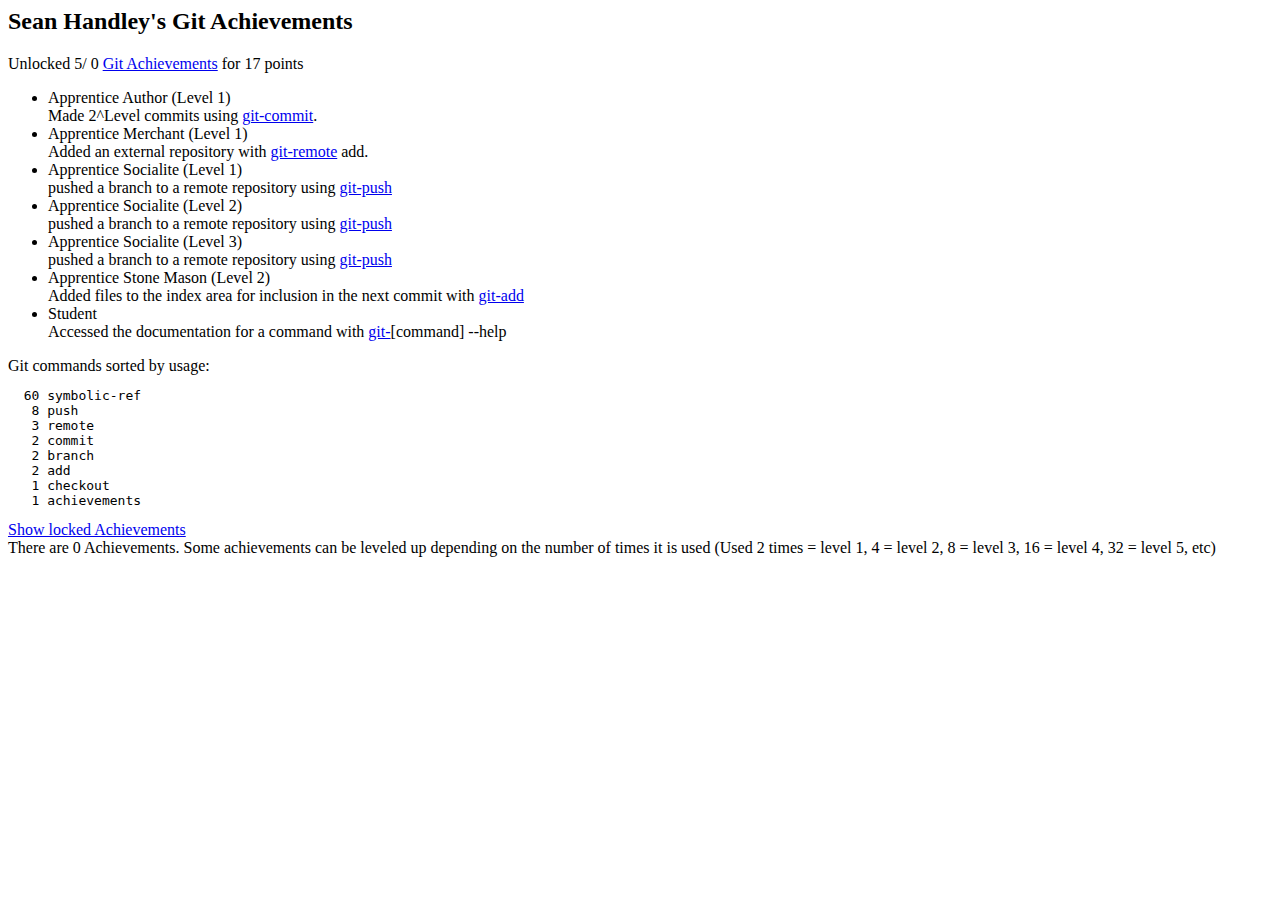
==== commit e3f6cbdc: "..." ====
--- a/index.html
+++ b/index.html
@@ -9,24 +9,25 @@
 <body>
 
 <h2>Sean Handley's Git Achievements</h2>
-Unlocked        4/       0 <a href="http://github.com/icefox/git-achievements">Git Achievements</a> for 14 points<br>
+Unlocked        5/       0 <a href="http://github.com/icefox/git-achievements">Git Achievements</a> for 17 points<br>
 <ul>
 <li><div class="title">Apprentice Author (Level 1)</div>  <div class="info">Made 2^Level commits using <a href="http://www.kernel.org/pub/software/scm/git/docs/git-commit.html">git-commit</a>.</div></li>
 <li><div class="title">Apprentice Merchant (Level 1)</div>  <div class="info">Added an external repository with <a href="http://www.kernel.org/pub/software/scm/git/docs/git-remote.html">git-remote</a> add.</div></li>
 <li><div class="title">Apprentice Socialite (Level 1)</div>  <div class="info">pushed a branch to a remote repository using <a href="http://www.kernel.org/pub/software/scm/git/docs/git-push.html">git-push</a></div></li>
 <li><div class="title">Apprentice Socialite (Level 2)</div>  <div class="info">pushed a branch to a remote repository using <a href="http://www.kernel.org/pub/software/scm/git/docs/git-push.html">git-push</a></div></li>
 <li><div class="title">Apprentice Socialite (Level 3)</div>  <div class="info">pushed a branch to a remote repository using <a href="http://www.kernel.org/pub/software/scm/git/docs/git-push.html">git-push</a></div></li>
+<li><div class="title">Apprentice Stone Mason (Level 2)</div>  <div class="info">Added files to the index area for inclusion in the next commit with <a href="http://www.kernel.org/pub/software/scm/git/docs/git-add.html">git-add</a></div></li>
 <li><div class="title">Student</div>  <div class="info">Accessed the documentation for a command with <a href="http://www.kernel.org/pub/software/scm/git/docs/git-.html">git-</a>[command] --help</div></li>
 </ul>
 Git commands sorted by usage:
 <pre style="text-align: left">
-  48 symbolic-ref
+  60 symbolic-ref
    8 push
    3 remote
    2 commit
    2 branch
+   2 add
    1 checkout
-   1 add
    1 achievements
 </pre>
 <script type="text/javascript">
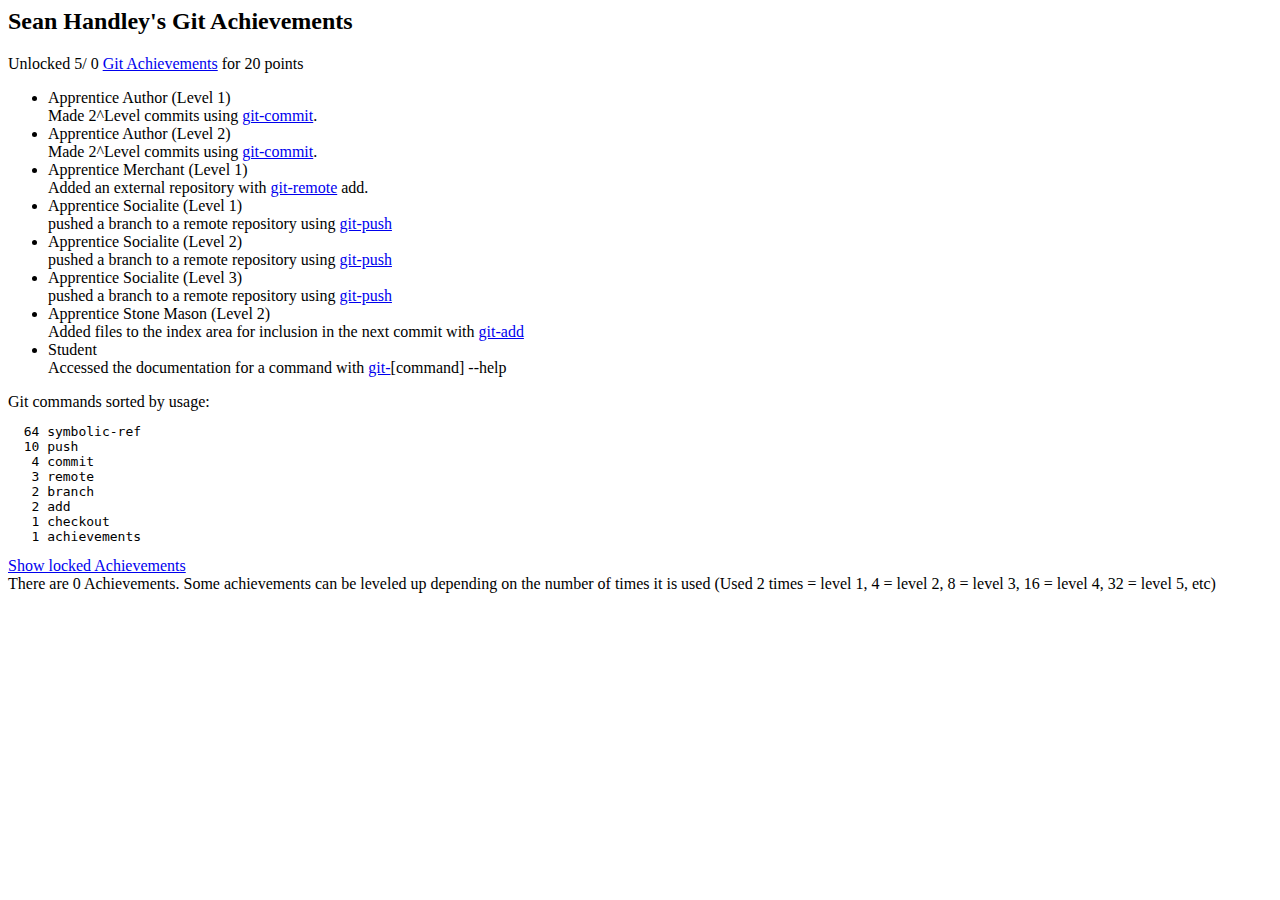
==== commit b2870a53: "New achievement Apprentice Author (Level 2)" ====
--- a/index.html
+++ b/index.html
@@ -9,9 +9,10 @@
 <body>
 
 <h2>Sean Handley's Git Achievements</h2>
-Unlocked        5/       0 <a href="http://github.com/icefox/git-achievements">Git Achievements</a> for 17 points<br>
+Unlocked        5/       0 <a href="http://github.com/icefox/git-achievements">Git Achievements</a> for 20 points<br>
 <ul>
 <li><div class="title">Apprentice Author (Level 1)</div>  <div class="info">Made 2^Level commits using <a href="http://www.kernel.org/pub/software/scm/git/docs/git-commit.html">git-commit</a>.</div></li>
+<li><div class="title">Apprentice Author (Level 2)</div>  <div class="info">Made 2^Level commits using <a href="http://www.kernel.org/pub/software/scm/git/docs/git-commit.html">git-commit</a>.</div></li>
 <li><div class="title">Apprentice Merchant (Level 1)</div>  <div class="info">Added an external repository with <a href="http://www.kernel.org/pub/software/scm/git/docs/git-remote.html">git-remote</a> add.</div></li>
 <li><div class="title">Apprentice Socialite (Level 1)</div>  <div class="info">pushed a branch to a remote repository using <a href="http://www.kernel.org/pub/software/scm/git/docs/git-push.html">git-push</a></div></li>
 <li><div class="title">Apprentice Socialite (Level 2)</div>  <div class="info">pushed a branch to a remote repository using <a href="http://www.kernel.org/pub/software/scm/git/docs/git-push.html">git-push</a></div></li>
@@ -21,10 +22,10 @@
 </ul>
 Git commands sorted by usage:
 <pre style="text-align: left">
-  60 symbolic-ref
-   8 push
+  64 symbolic-ref
+  10 push
+   4 commit
    3 remote
-   2 commit
    2 branch
    2 add
    1 checkout
